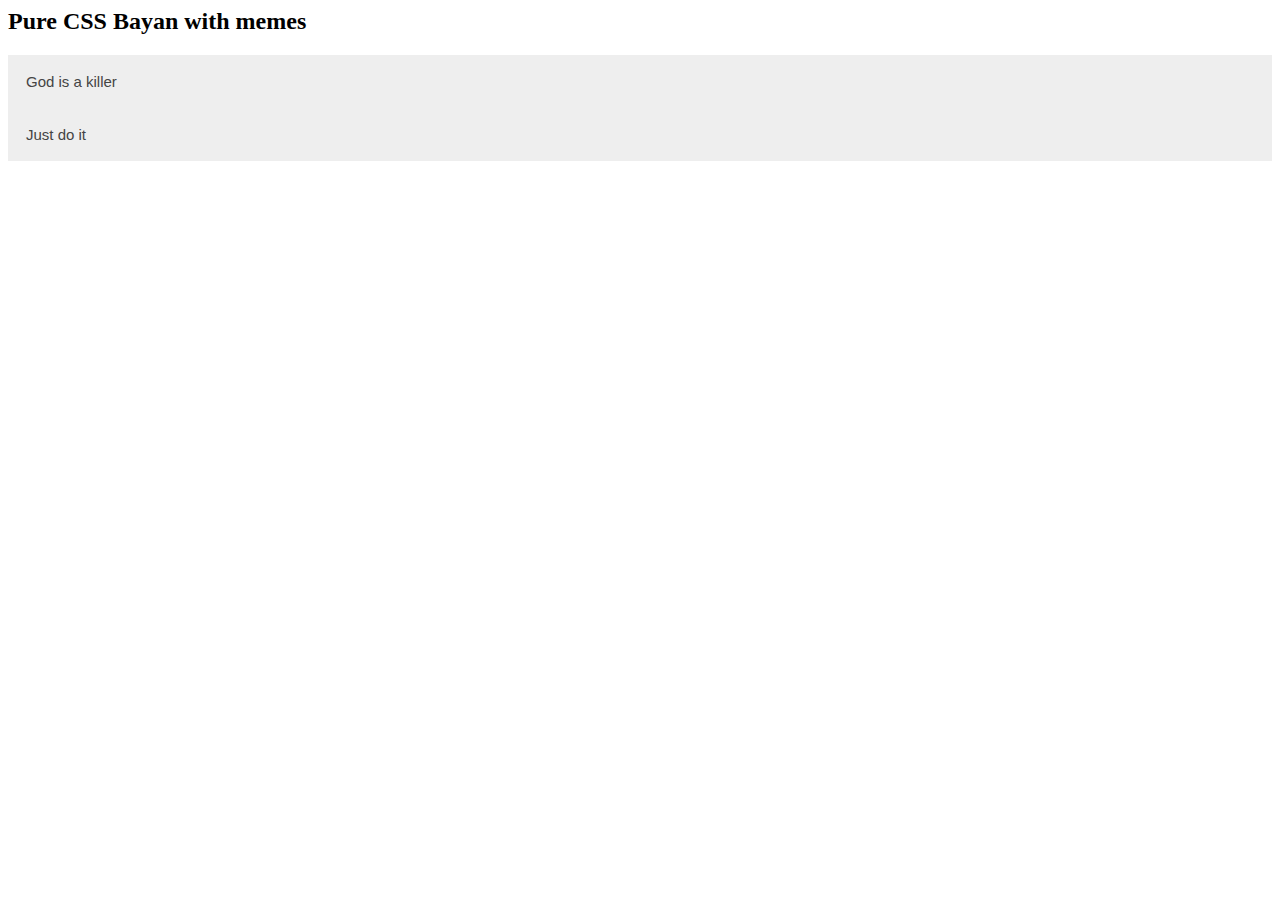
==== cssBayan/index.html @ 398873a7 "refactor: move files to required folder [22:58 2023-03-12]" ====
<html><head><link rel="stylesheet" type="text/css" href="style.css"></head><body>



<h2>Pure CSS Bayan with memes</h2>

<button class="bayan">God is a killer</button>
<div class="content">
  <img src="meme1.jpg" alt="Every time you copy paste god kills a kitten">
</div>

<button class="bayan">Just do it</button>
<div class="content">
    <img src="meme2.jpg" alt="Pure CSS Bayan!. Just DO it!!!">
</div>


</body>
</html>
---- cssBayan/style.css ----
.bayan {
  background-color: #eee;
  color: #444;
  cursor: pointer;
  padding: 18px;
  width: 100%;
  border: none;
  text-align: left;
  outline: none;
  font-size: 15px;
  transition: 0.4s;
}

.active, .bayan:hover {
  background-color: #ccc; 
}

.content {
  padding: 0 18px;
  display: none;
  background-color: white;
  overflow: hidden;
}

.bayan:hover +div, .bayan:focus + div {
  display: block;
}
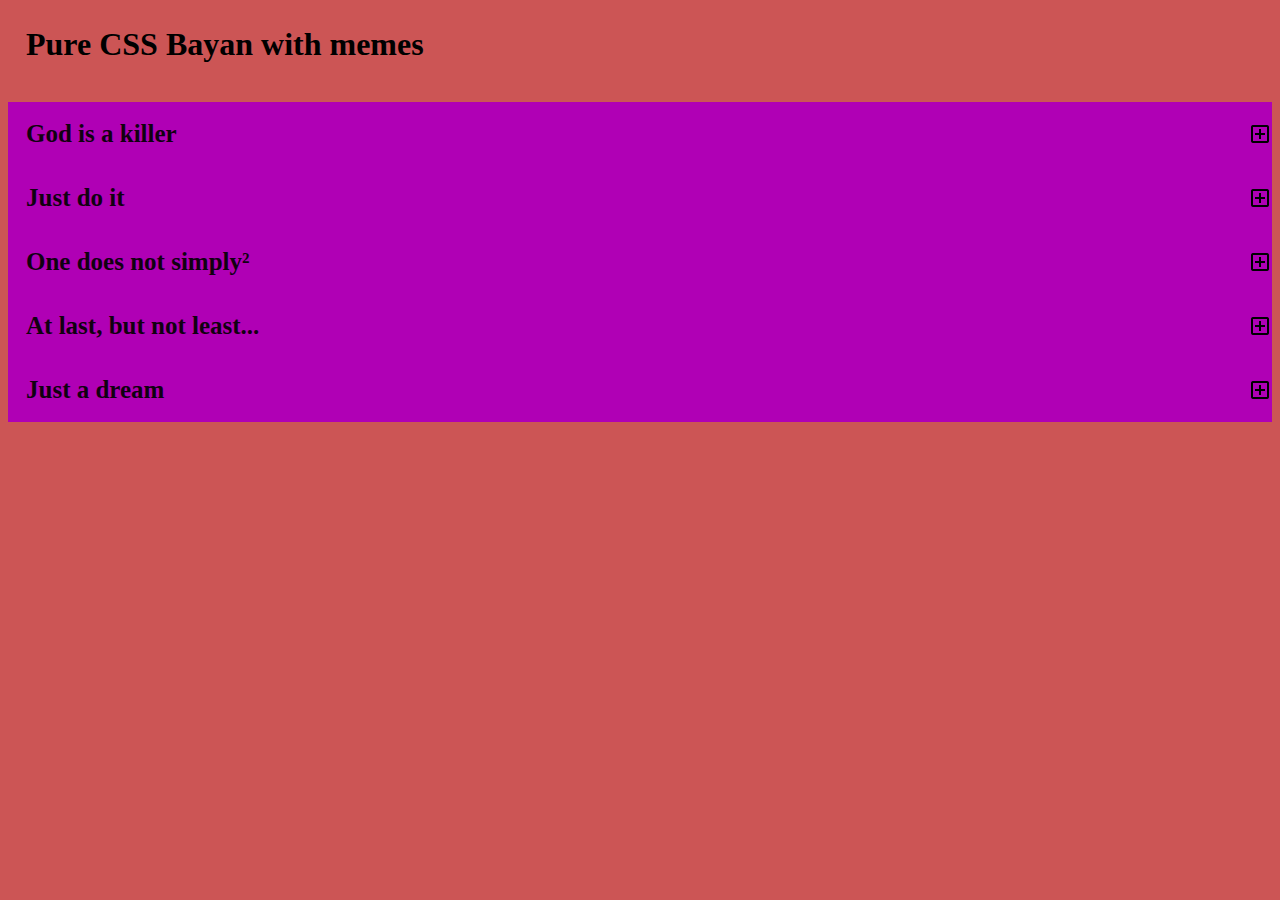
==== commit cbb8b600: "feat: add more memes, icons, make fade-in animation. refactor: move memes into separate folder. [01:" ====
--- a/cssBayan/index.html
+++ b/cssBayan/index.html
@@ -1,19 +1,30 @@
 <html><head><link rel="stylesheet" type="text/css" href="style.css"></head><body>
 
-
-
-<h2>Pure CSS Bayan with memes</h2>
+<h1>Pure CSS Bayan with memes</h1>
 
 <button class="bayan">God is a killer</button>
 <div class="content">
-  <img src="meme1.jpg" alt="Every time you copy paste god kills a kitten">
+  <img src="../memes/meme1.jpg" alt="Every time you copy paste god kills a kitten">
 </div>
 
 <button class="bayan">Just do it</button>
 <div class="content">
-    <img src="meme2.jpg" alt="Pure CSS Bayan!. Just DO it!!!">
+    <img src="../memes/meme2.jpg" alt="Pure CSS Bayan!. Just DO it!!!">
 </div>
 
+<button class="bayan">One does not simply²</button>
+<div class="content">
+    <img src="../memes/meme3.jpg" alt="make a pure css bayan">
+</div>
 
-</body>
-</html>
+<button class="bayan">At last, but not least...</button>
+<div class="content">
+    <img src="../memes/meme4.gif" alt="At last, but not least...">
+</div>
+
+<button class="bayan">Just a dream</button>
+<div class="content">
+    <img src="../memes/meme5.gif" alt="At last, but not least...">
+</div>
+
+</body></html>
--- a/cssBayan/style.css
+++ b/cssBayan/style.css
@@ -1,18 +1,31 @@
+body{
+background-color: #c55;
+}
+
+h1{
+  font-family: Georgia, 'Times New Roman', Times, serif;
+  padding: 18px;
+}
+
 .bayan {
-  background-color: #eee;
-  color: #444;
-  cursor: pointer;
+  font-family: Georgia, 'Times New Roman', Times, serif;
+  background-color: #2dd26a;
+  color: #101;
+  cursor: hand;
   padding: 18px;
   width: 100%;
   border: none;
   text-align: left;
   outline: none;
-  font-size: 15px;
-  transition: 0.4s;
+  font-size: 25px;
+  font-weight: bold;
+  background: #b000b5 url(../icons/icons8-add-new-24.png) no-repeat right center;
 }
 
-.active, .bayan:hover {
+.bayan:hover, .bayan:focus {
   background-color: #ccc; 
+  background: #b000b5 url(../icons/icons8-add-new-48.png) no-repeat right center;
+  animation: fade_in 0.5s;
 }
 
 .content {
@@ -24,4 +37,24 @@
 
 .bayan:hover +div, .bayan:focus + div {
   display: block;
+  cursor: hand;
+  /*animation: fade_in 0.5s;*/
+}
+
+img{
+  display: block;
+  margin-left: auto;
+  margin-right: auto;
+  width: 100%;
+  animation: fade_in 0.5s;
+}
+
+@keyframes fade_in {
+  0% {
+       opacity: 0.8;
+  }
+
+  100% {
+       opacity: 1;
+  }
 }